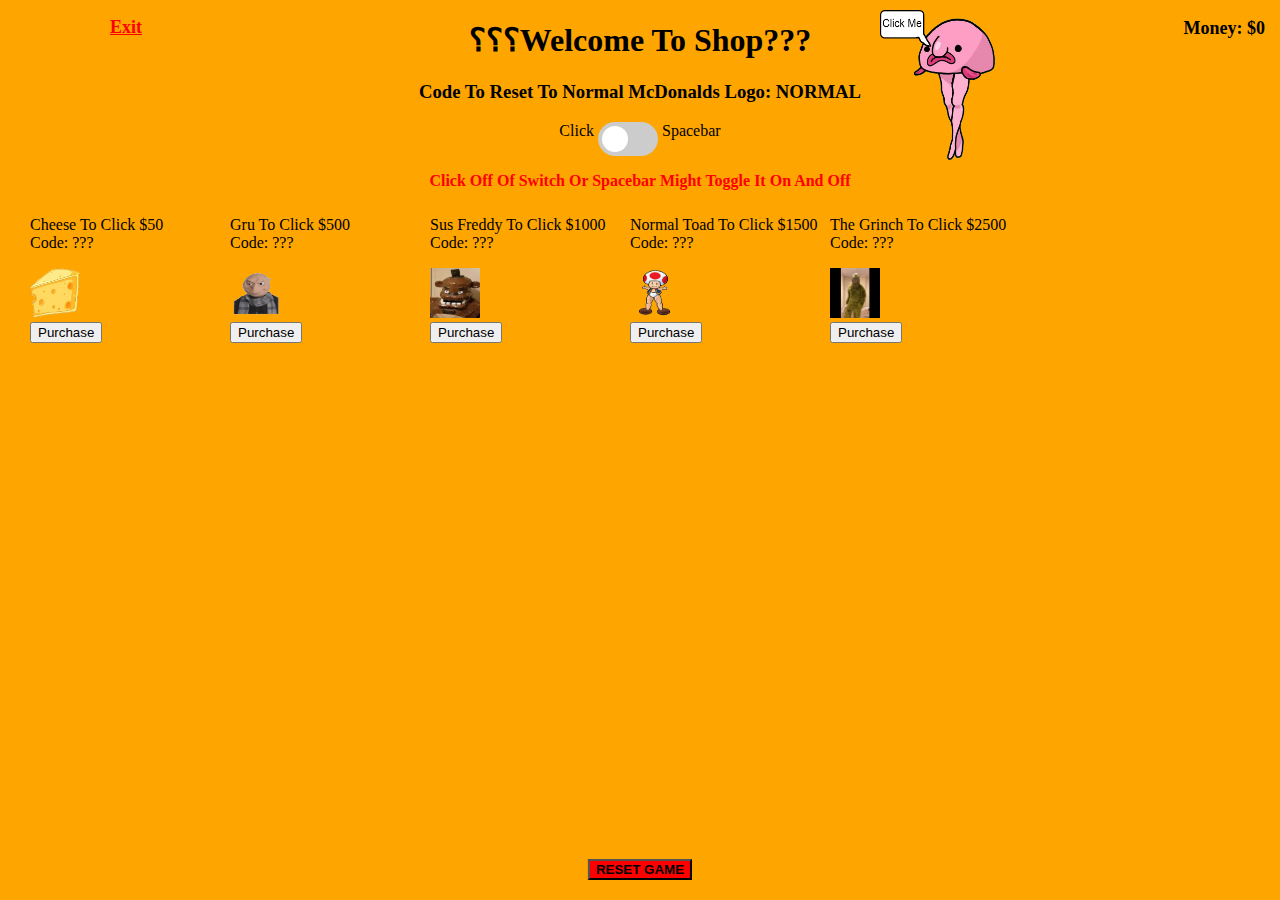
==== shop.html @ 11b24e72 "Add files via upload" ====
<!DOCTYPE html>
<html>
<head>
    <meta charset="UTF-8">
    <meta name="viewport" content="width=device-width, initial-scale=1.0">
    <link rel="icon" href="images/Golden-Logo.png" type="image/x-icon"/>
    <link rel="stylesheet" href="shop.css">
    <title>Shop</title>
</head>
<body>
    <div id="thisiscenter">
    <p id="title"><h1>⸮⸮⸮Welcome To Shop???</h1></p>
    <p><h3>Code To Reset To Normal McDonalds Logo: NORMAL</h3></p>
    <div class="switch-container">
        <span class="left-text">Click</span>
        <label class="switch">
            <input type="checkbox" id="theSwitch">
            <span class="slider"></span>
        </label>
        <span class="right-text">Spacebar<p id=colorRed>Click Off Of Switch Or Spacebar Might Toggle It On And Off</p></span>
    </div>
    <p id = "Green">Money: $<span id = "Money">0</span></p>
    <a id="red" href="index.html">Exit</a>
    <img src="images/shopOnly/Random.png" height="150px" width="150px" id = "idk" onclick="itClick()">
    </div>
    <div id = "ShopBuys">
    <div id = "shopBuyOne">
    <p>Cheese To Click $50<br> Code: <span id = "One">???</span></p>
    <img src="images/Cheese-Yay.png" height="50px" width="50px">
    <br>
    <button onclick = "buyOne()"><span id = "imgBuyOne">Purchase</span></button>
    </div>
    <div id = "shopBuyTwo">
        <p>Gru To Click $500<br> Code: <span id = "Two">???</span></p>
        <img src="images/Gru.png" height="50px" width="50px">
        <br>
        <button onclick = "buyTwo()"><span id = "imgBuyTwo">Purchase</span></button>
        </div>
        <div id = "shopBuyThree">
            <p>Sus Freddy To Click $1000<br> Code: <span id = "Three">???</span></p>
            <img src="images/Freddy-Buy.png" height="50px" width="50px">
            <br>
            <button onclick = "buyThree()"><span id = "imgBuyThree">Purchase</span></button>
            </div>
            <div id = "shopBuyFour">
                <p>Normal Toad To Click $1500<br> Code: <span id = "Four">???</span></p>
                <img src="images/Normal-Toad.png" height="50px" width="50px">
                <br>
                <button onclick = "buyFour()"><span id = "imgBuyFour">Purchase</span></button>
                </div>
                <div id = "shopBuyFive">
                    <p>The Grinch To Click $2500<br> Code: <span id = "Five">???</span></p>
                    <img src="images/Grinch.png" height="50px" width="50px">
                    <br>
                    <button onclick = "buyFive()"><span id = "imgBuyFive">Purchase</span></button>
                    </div>
    </div>
    <button id="RESET" onclick="RESET()">RESET GAME</button>
    </body>
<script src = "shop.js"></script>
</html>
---- shop.css ----
body {
    background-color: orange;
}
#thisiscenter {
    text-align: center;
}
#title {
    font-weight: bold;
}
#Green {
    font-weight: bold;
    position: absolute;
    right: 15px;
    top: 0px;
    font-size: large;
}
#red {
    color: red;
    font-size: large;
    font-weight: bold;
    position: absolute;
    left: 110px;
    top: 17px;
}
#colorRed {
    color: red;
    font-weight: bold;
}
#idk {
    position: absolute;
    right: 250px;
    top: 10px;
}
#shopBuyOne {
    position: absolute;
    top: 200px;
    left: 30px;
}
#shopBuyTwo {
    position: absolute;
    top: 200px;
    left: 230px;
}
#shopBuyThree {
    position: absolute;
    top: 200px;
    left: 430px;
}
#shopBuyFour {
    position: absolute;
    top: 200px;
    left: 630px;
}
#shopBuyFive {
    position: absolute;
    top: 200px;
    left: 830px;
}
#RESET {
    background-color: red;
    color: black;
    font-weight: bold;
    text-align: center;
    position: fixed;
    bottom: 20px;
    left: 50%;
    transform: translateX(-50%);
}





.switch {
    position: relative;
    display: inline-block;
    width: 60px;
    height: 34px;
}

.switch input {
    opacity: 0;
    width: 0;
    height: 0;
}

.slider {
    position: absolute;
    cursor: pointer;
    top: 0;
    left: 0;
    right: 0;
    bottom: 0;
    background-color: #ccc;
    transition: .4s;
    border-radius: 34px;
}

.slider:before {
    position: absolute;
    content: "";
    height: 26px;
    width: 26px;
    border-radius: 50%;
    left: 4px;
    bottom: 4px;
    background-color: white;
    transition: .4s;
}

input:checked + .slider {
    background-color: #4CAF50;
}

input:checked + .slider:before {
    transform: translateX(26px);
}

.value {
    margin-top: 20px;
    font-size: 20px;
}
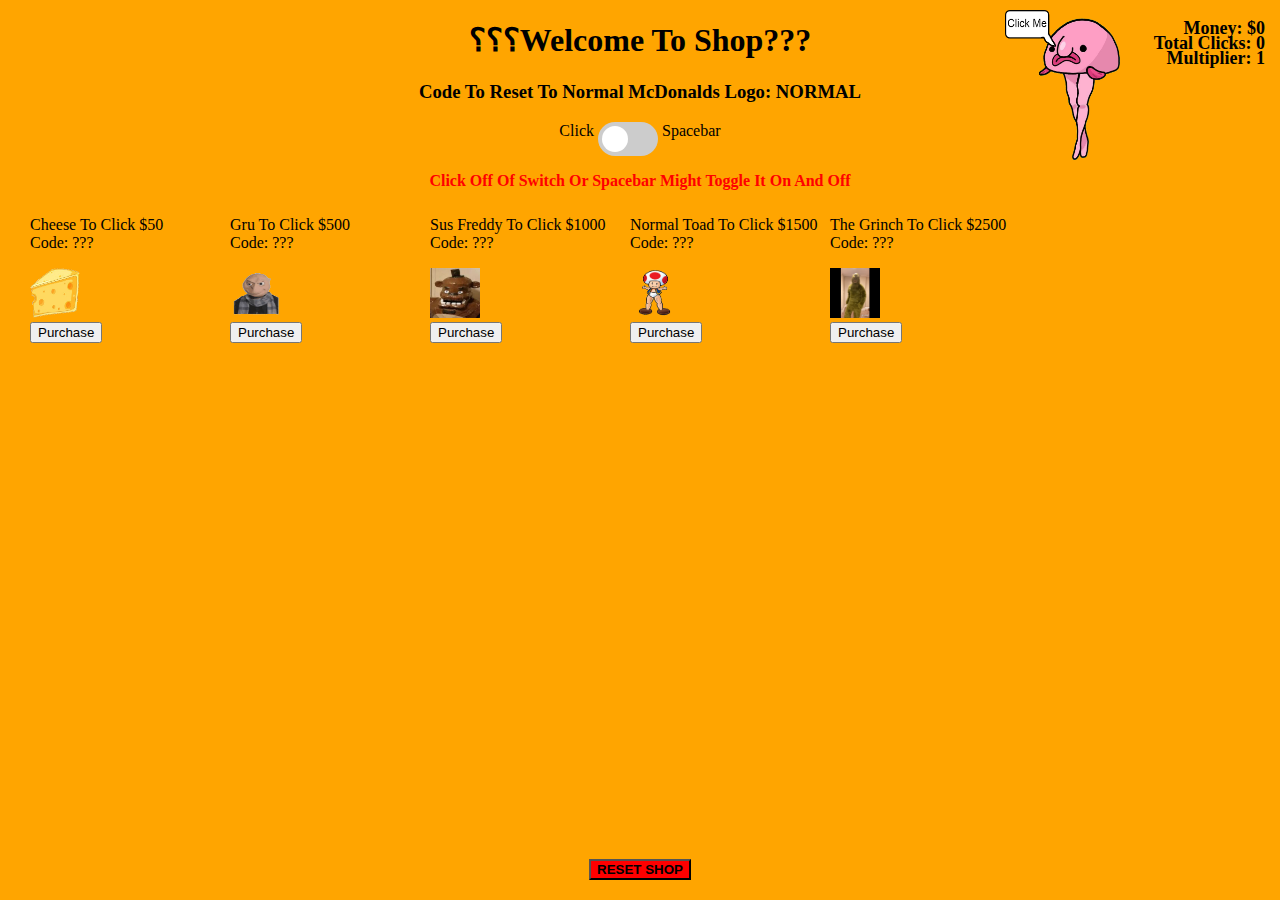
==== commit 7a245076: "Add files via upload" ====
--- a/shop.html
+++ b/shop.html
@@ -20,7 +20,8 @@
         <span class="right-text">Spacebar<p id=colorRed>Click Off Of Switch Or Spacebar Might Toggle It On And Off</p></span>
     </div>
     <p id = "Green">Money: $<span id = "Money">0</span></p>
-    <a id="red" href="index.html">Exit</a>
+    <p id = "Green2">Total Clicks: <span id = "tClicks">0</span></p>
+    <p id = "Green3">Multiplier: <span id = "multii">1</span></p>
     <img src="images/shopOnly/Random.png" height="150px" width="150px" id = "idk" onclick="itClick()">
     </div>
     <div id = "ShopBuys">
@@ -55,7 +56,7 @@
                     <button onclick = "buyFive()"><span id = "imgBuyFive">Purchase</span></button>
                     </div>
     </div>
-    <button id="RESET" onclick="RESET()">RESET GAME</button>
+    <button id="RESET" onclick="RESET()">RESET SHOP</button>
     </body>
 <script src = "shop.js"></script>
 </html>--- a/shop.css
+++ b/shop.css
@@ -14,6 +14,20 @@
     top: 0px;
     font-size: large;
 }
+#Green2 {
+    font-weight: bold;
+    position: absolute;
+    right: 15px;
+    top: 15px;
+    font-size: large;
+}
+#Green3 {
+    font-weight: bold;
+    position: absolute;
+    right: 15px;
+    top: 30px;
+    font-size: large;
+}
 #red {
     color: red;
     font-size: large;
@@ -28,7 +42,7 @@
 }
 #idk {
     position: absolute;
-    right: 250px;
+    right: 125px;
     top: 10px;
 }
 #shopBuyOne {
